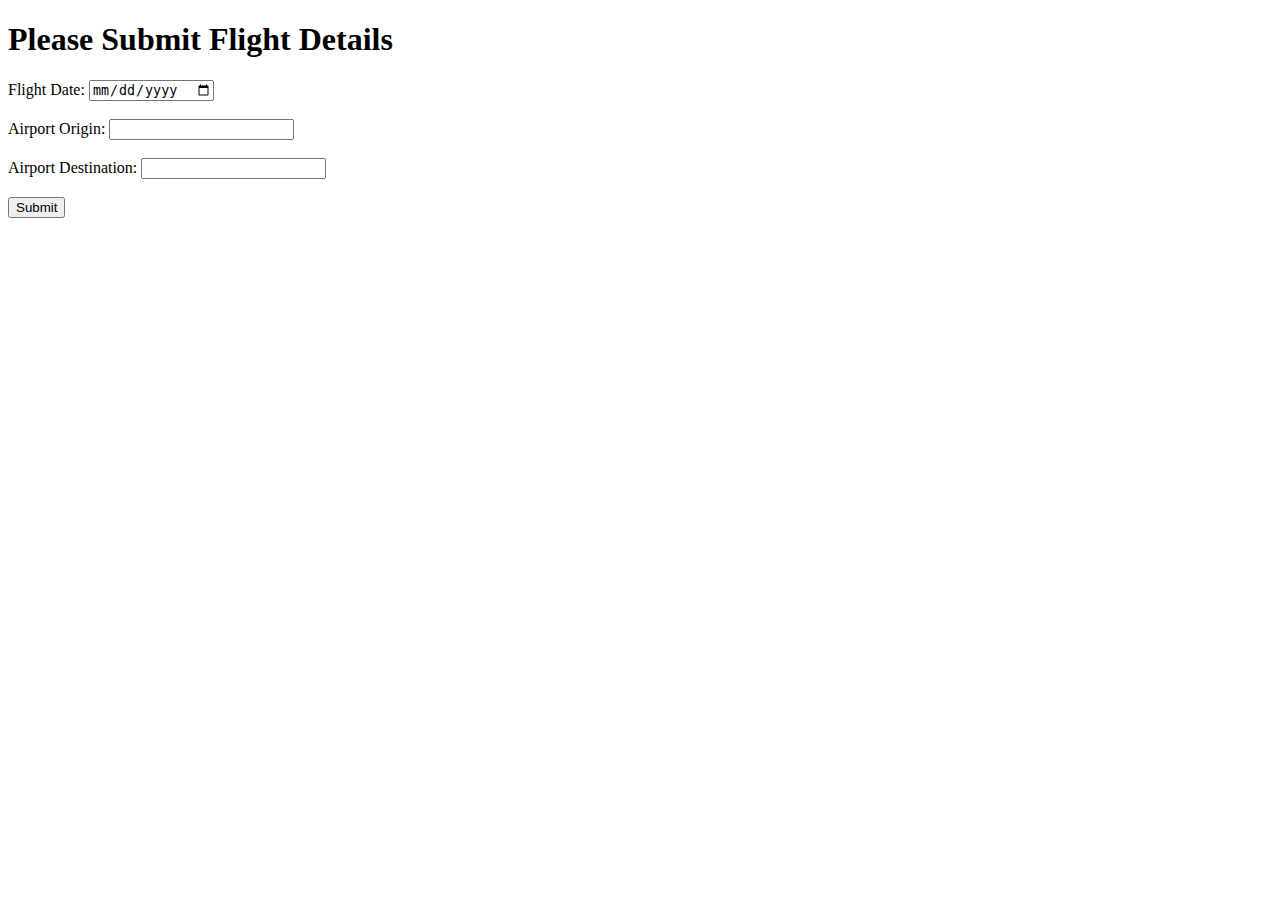
==== Flask/templates/index.html @ b6b5e82e "Add files via upload" ====
<!DOCTYPE html>
<html lang="en">
<head>
    <meta charset="UTF-8">
    <meta name="viewport" content="width=device-width, initial-scale=1.0">
    <title>Flask Interface</title>
</head>
<body>
    <h1>Please Submit Flight Details</h1>
    <form action="/submit" method="post">
        <label for="flight_date">Flight Date:</label>
        <input type="date" id="flight_date" name="flight_date"><br><br>

        <label for="airport_origin">Airport Origin:</label>
        <input type="text" id="airport_origin" name="airport_origin"><br><br>

        <label for="airport_destination">Airport Destination:</label>
        <input type="text" id="airport_destination" name="airport_destination"><br><br>

        <button type="submit">Submit</button>
    </form>
</body>
</html>
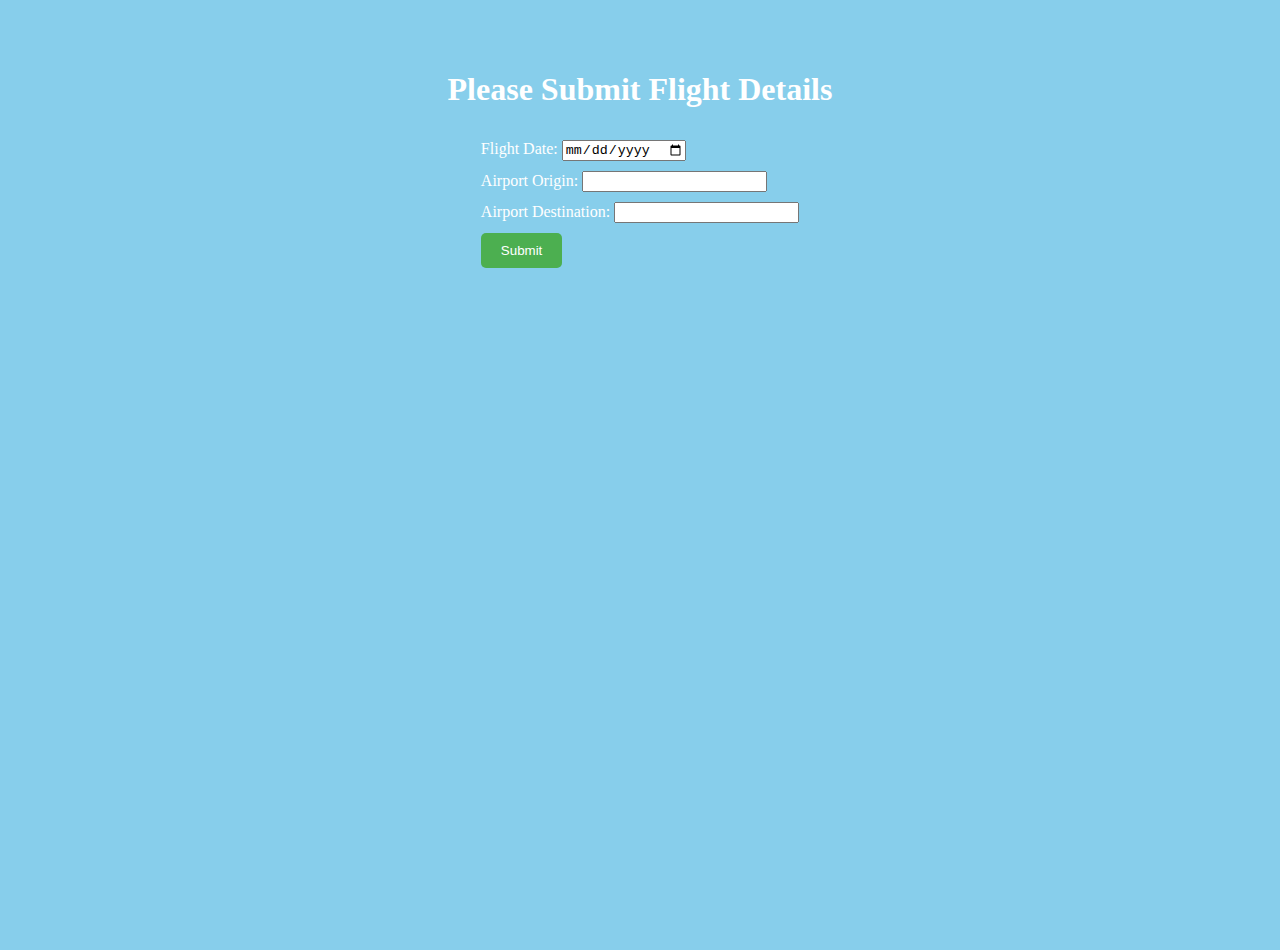
==== commit 7deedddb: "Update index.html" ====
--- a/Flask/templates/index.html
+++ b/Flask/templates/index.html
@@ -3,21 +3,85 @@
 <head>
     <meta charset="UTF-8">
     <meta name="viewport" content="width=device-width, initial-scale=1.0">
-    <title>Flask Interface</title>
+    <title>Flight Selection</title>
+    <!-- Bootstrap CSS -->
+    <link href="https://cdn.jsdelivr.net/npm/bootstrap@5.3.0-alpha1/dist/css/bootstrap.min.css" rel="stylesheet" integrity="sha384-KyZXEJfM1kQK0K9h9fOxJ0HhtzNuH8x0fX8PqntN1DdTqLlT4hRZZfDl2h72o0A7" crossorigin="anonymous">
+    <style>
+        html, body {
+            height: 100%;
+            margin: 0;  
+            padding: 0;   
+            overflow: hidden; 
+        }
+
+        body {
+            background-color: #87CEEB;
+            background-image: url('https://images4.alphacoders.com/869/thumb-1920-869261.jpg');
+            background-repeat: no-repeat;
+            background-size: cover;
+            background-position: center center;
+            background-attachment: fixed;
+        }
+
+        .form-container {
+            display: flex;
+            flex-direction: column;
+            justify-content: flex-start; 
+            align-items: center; 
+            padding-top: 50px;  
+            height: 100%; 
+        }
+
+        h1 {
+            text-align: center;
+            color: white;
+        }
+
+        .form-group {
+            margin: 10px 0;
+        }
+
+        label {
+            color: white;
+        }
+
+        button {
+            background-color: #4CAF50;
+            color: white;
+            border: none;
+            padding: 10px 20px;
+            border-radius: 5px;
+        }
+
+        button:hover {
+            background-color: #45a049;
+        }
+    </style>
 </head>
 <body>
-    <h1>Please Submit Flight Details</h1>
-    <form action="/submit" method="post">
-        <label for="flight_date">Flight Date:</label>
-        <input type="date" id="flight_date" name="flight_date"><br><br>
 
-        <label for="airport_origin">Airport Origin:</label>
-        <input type="text" id="airport_origin" name="airport_origin"><br><br>
+    <div class="form-container">
+        <h1>Please Submit Flight Details</h1>
+        <form action="/submit" method="post">
+            <div class="form-group">
+                <label for="flight_date">Flight Date:</label>
+                <input type="date" id="flight_date" name="flight_date" class="form-control">
+            </div>
+            <div class="form-group">
+                <label for="airport_origin">Airport Origin:</label>
+                <input type="text" id="airport_origin" name="airport_origin" class="form-control">
+            </div>
+            <div class="form-group">
+                <label for="airport_destination">Airport Destination:</label>
+                <input type="text" id="airport_destination" name="airport_destination" class="form-control">
+            </div>
+            <button type="submit" class="btn btn-primary">Submit</button>
+        </form>
+    </div>
 
-        <label for="airport_destination">Airport Destination:</label>
-        <input type="text" id="airport_destination" name="airport_destination"><br><br>
+    <!-- Bootstrap JS and dependencies -->
+    <script src="https://cdn.jsdelivr.net/npm/@popperjs/core@2.11.6/dist/umd/popper.min.js" integrity="sha384-oBqDVmMz4fnFO9gybW5kOKfpQbRZC6LugzGNVp3t2pQQf7vDs0hV0j6pqeG88S8xk" crossorigin="anonymous"></script>
+    <script src="https://cdn.jsdelivr.net/npm/bootstrap@5.3.0-alpha1/dist/js/bootstrap.min.js" integrity="sha384-pzjw8f+ua7Kw1TIq0ak8z+6AKFf5dxr6wLOuCp6df0V3yG2zOebBxfPTp9nb6s3a" crossorigin="anonymous"></script>
 
-        <button type="submit">Submit</button>
-    </form>
 </body>
 </html>
